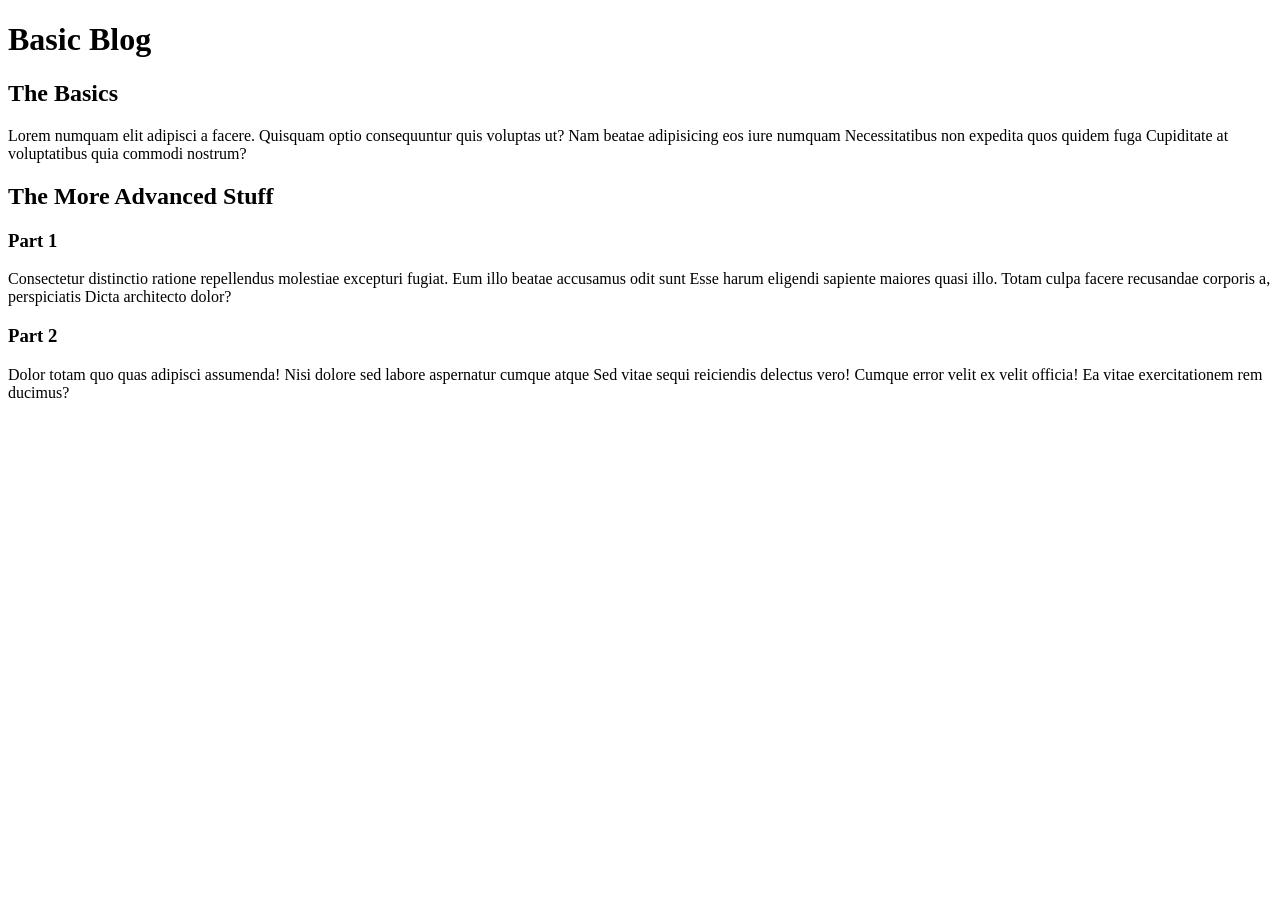
==== htmlFoundations/basicBlog/index.html @ ddb81e72 "Added basicBlog; heading and paragraph tag practice" ====
<!doctype html>
<html lang="en-au">
	<head>
		<meta charset="UTF-8" />
		<meta name="viewport" content="width=device-width, initial-scale=1.0" />
		<title>Basic Blog</title>
	</head>
	<body>
		<h1>Basic Blog</h1>
		<h2>The Basics</h2>
		<p>
			Lorem numquam elit adipisci a facere. Quisquam optio consequuntur quis
			voluptas ut? Nam beatae adipisicing eos iure numquam Necessitatibus non
			expedita quos quidem fuga Cupiditate at voluptatibus quia commodi nostrum?
		</p>
		<h2>The More Advanced Stuff</h2>
		<h3>Part 1</h3>
		<p>
			Consectetur distinctio ratione repellendus molestiae excepturi fugiat. Eum
			illo beatae accusamus odit sunt Esse harum eligendi sapiente maiores quasi
			illo. Totam culpa facere recusandae corporis a, perspiciatis Dicta
			architecto dolor?
		</p>
		<h3>Part 2</h3>
		<p>
			Dolor totam quo quas adipisci assumenda! Nisi dolore sed labore aspernatur
			cumque atque Sed vitae sequi reiciendis delectus vero! Cumque error velit
			ex velit officia! Ea vitae exercitationem rem ducimus?
		</p>
	</body>
</html>
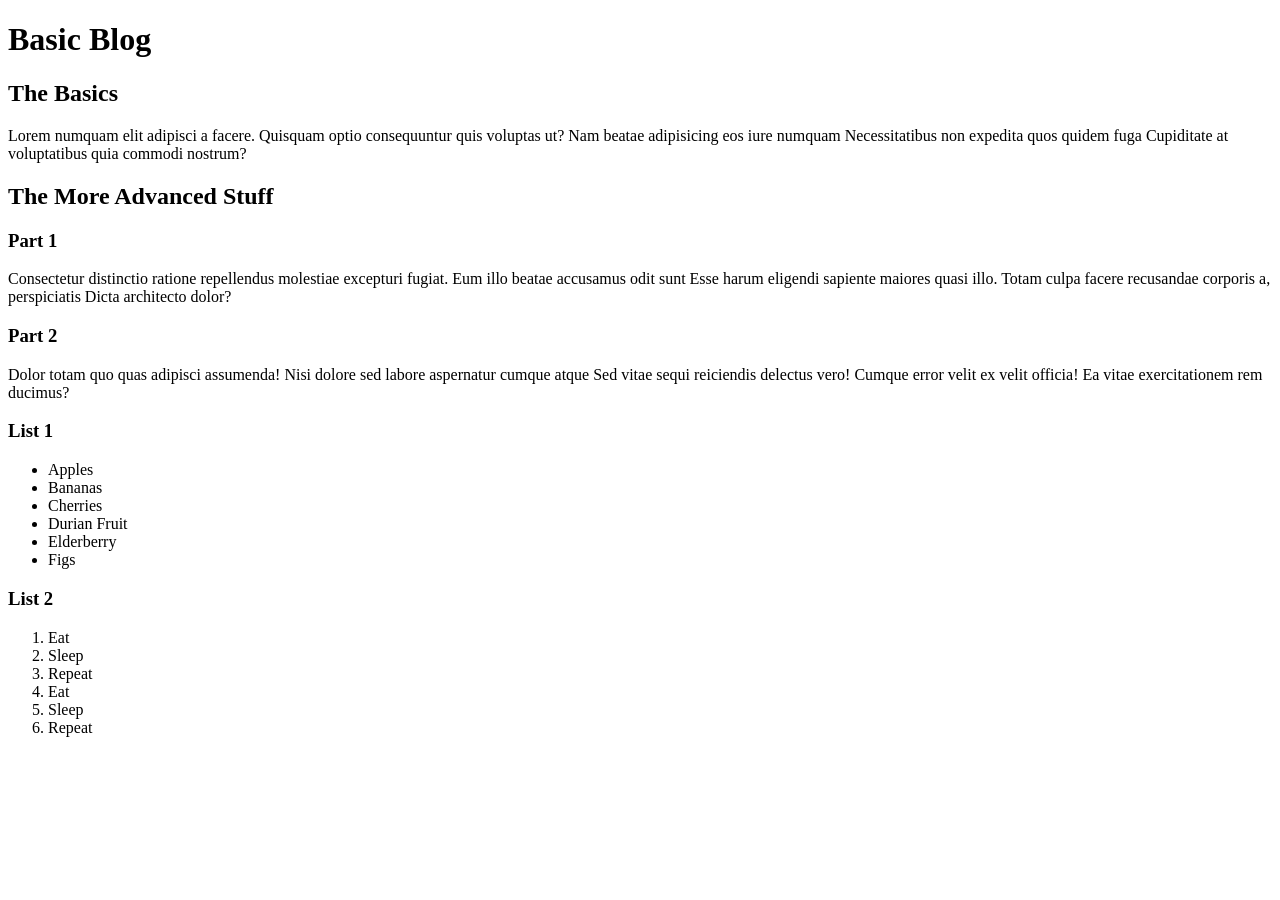
==== commit 3fd6c31b: "Addes some lists to the basic blog" ====
--- a/htmlFoundations/basicBlog/index.html
+++ b/htmlFoundations/basicBlog/index.html
@@ -7,25 +7,53 @@
 	</head>
 	<body>
 		<h1>Basic Blog</h1>
+
 		<h2>The Basics</h2>
 		<p>
 			Lorem numquam elit adipisci a facere. Quisquam optio consequuntur quis
 			voluptas ut? Nam beatae adipisicing eos iure numquam Necessitatibus non
 			expedita quos quidem fuga Cupiditate at voluptatibus quia commodi nostrum?
 		</p>
+
 		<h2>The More Advanced Stuff</h2>
+
 		<h3>Part 1</h3>
+
 		<p>
 			Consectetur distinctio ratione repellendus molestiae excepturi fugiat. Eum
 			illo beatae accusamus odit sunt Esse harum eligendi sapiente maiores quasi
 			illo. Totam culpa facere recusandae corporis a, perspiciatis Dicta
 			architecto dolor?
 		</p>
+
 		<h3>Part 2</h3>
+
 		<p>
 			Dolor totam quo quas adipisci assumenda! Nisi dolore sed labore aspernatur
 			cumque atque Sed vitae sequi reiciendis delectus vero! Cumque error velit
 			ex velit officia! Ea vitae exercitationem rem ducimus?
 		</p>
+
+		<h3>List 1</h3>
+
+		<ul>
+			<li>Apples</li>
+			<li>Bananas</li>
+			<li>Cherries</li>
+			<li>Durian Fruit</li>
+			<li>Elderberry</li>
+			<li>Figs</li>
+		</ul>
+
+		<h3>List 2</h3>
+
+		<ol>
+			<li>Eat</li>
+			<li>Sleep</li>
+			<li>Repeat</li>
+			<li>Eat</li>
+			<li>Sleep</li>
+			<li>Repeat</li>
+		</ol>
 	</body>
 </html>
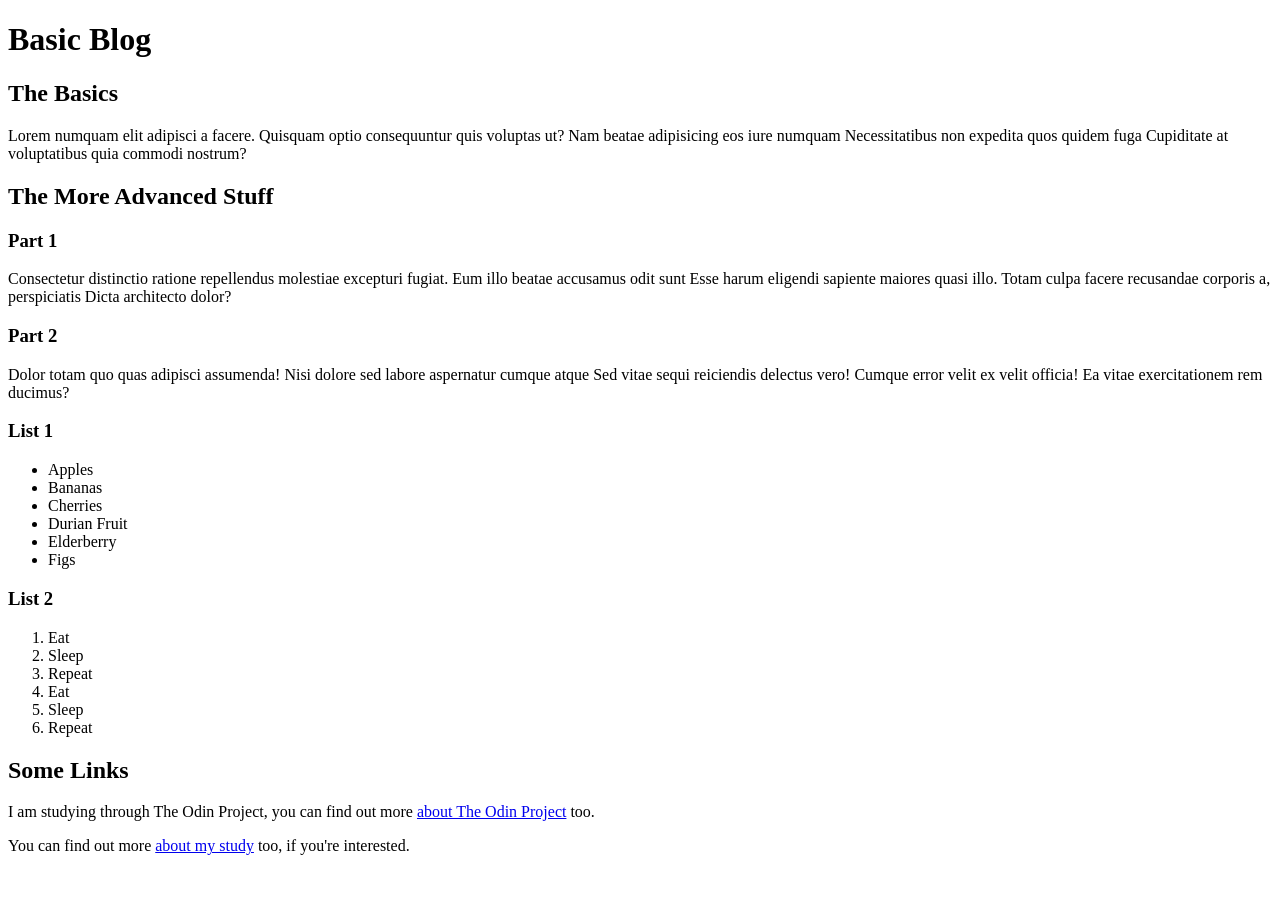
==== commit 0756f033: "Added a relative link and created the html page for the link" ====
--- a/htmlFoundations/basicBlog/index.html
+++ b/htmlFoundations/basicBlog/index.html
@@ -55,5 +55,20 @@
 			<li>Sleep</li>
 			<li>Repeat</li>
 		</ol>
+
+		<h2>Some Links</h2>
+
+		<p>
+			I am studying through The Odin Project, you can find out more
+			<a href="https://www.theodinproject.com/about" target="_blank"
+				>about The Odin Project</a
+			>
+			too.
+		</p>
+
+		<p>
+			You can find out more <a href="./about.html">about my study</a> too, if
+			you're interested.
+		</p>
 	</body>
 </html>
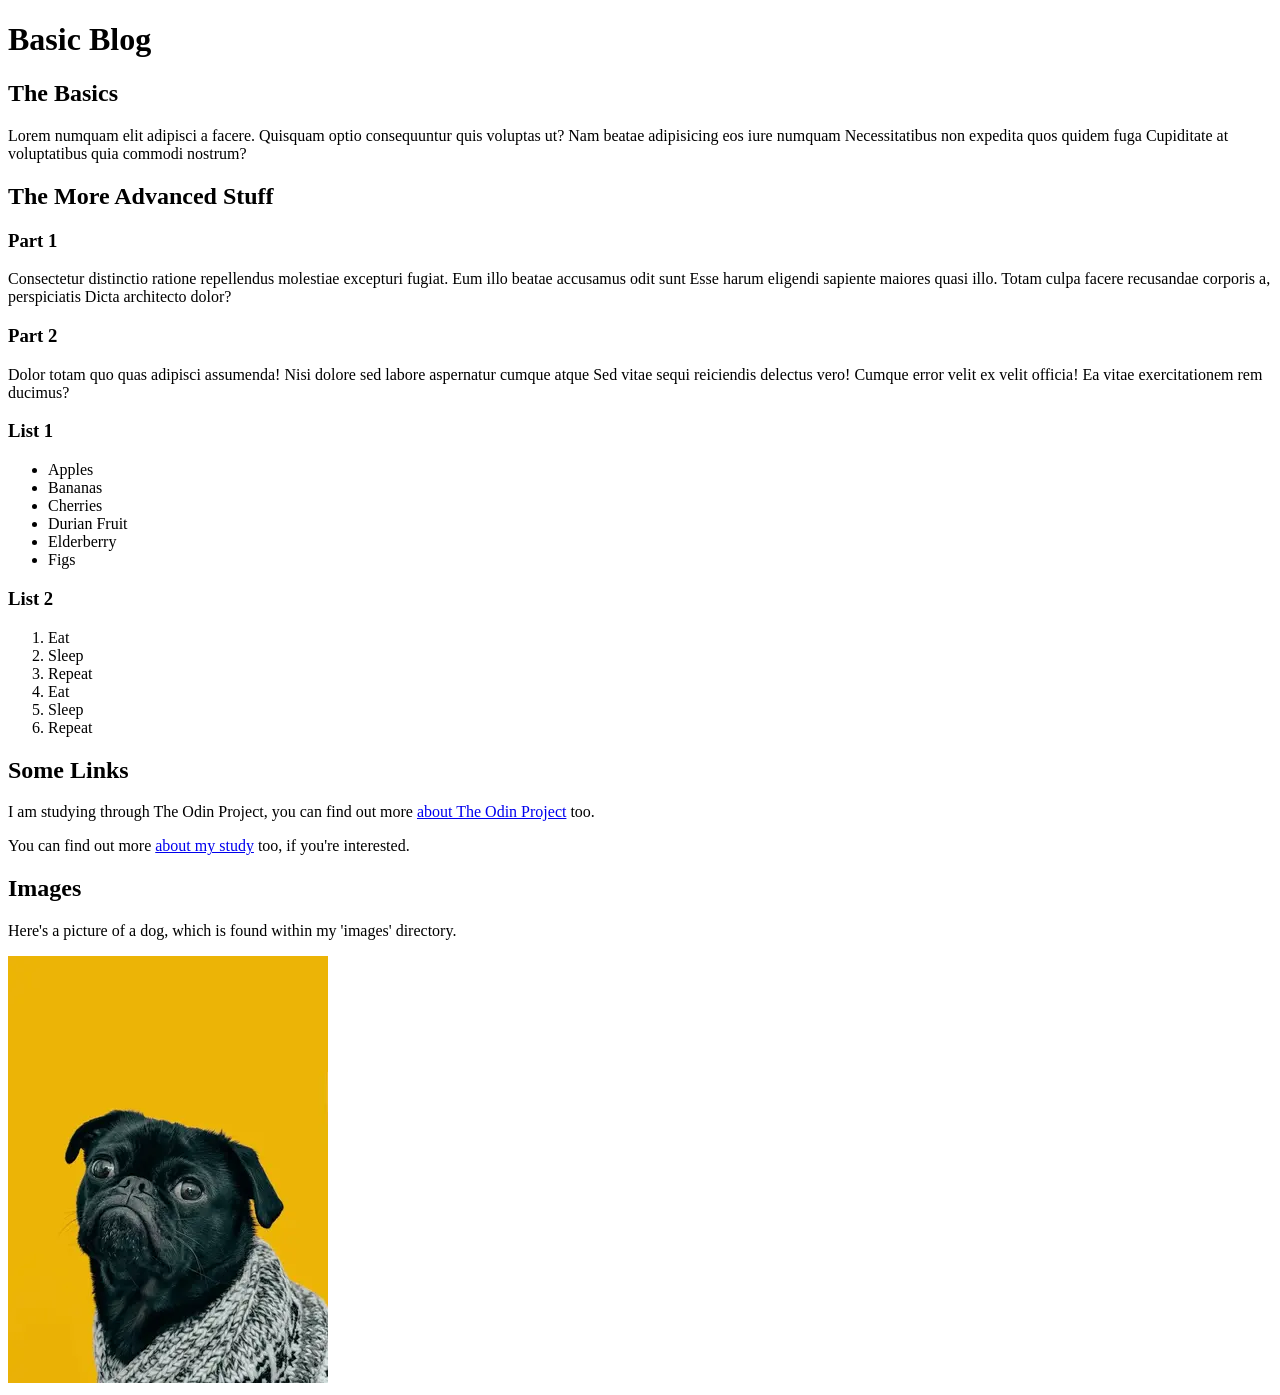
==== commit 42e56955: "Same as last commit (didn't add from the right directory)" ====
--- a/htmlFoundations/basicBlog/index.html
+++ b/htmlFoundations/basicBlog/index.html
@@ -67,8 +67,17 @@
 		</p>
 
 		<p>
-			You can find out more <a href="./about.html">about my study</a> too, if
+			You can find out more <a href="pages/about.html">about my study</a> too, if
 			you're interested.
 		</p>
+
+		<h2>Images</h2>
+
+		<p>
+			Here's a picture of a dog, which is found within my 'images' directory.
+		</p>
+
+		<img src="images/dog.webp" alt="A black pug with a woolen coat, sitting in
+		front of a solid orange background" width="320px" height="427px">
 	</body>
 </html>
